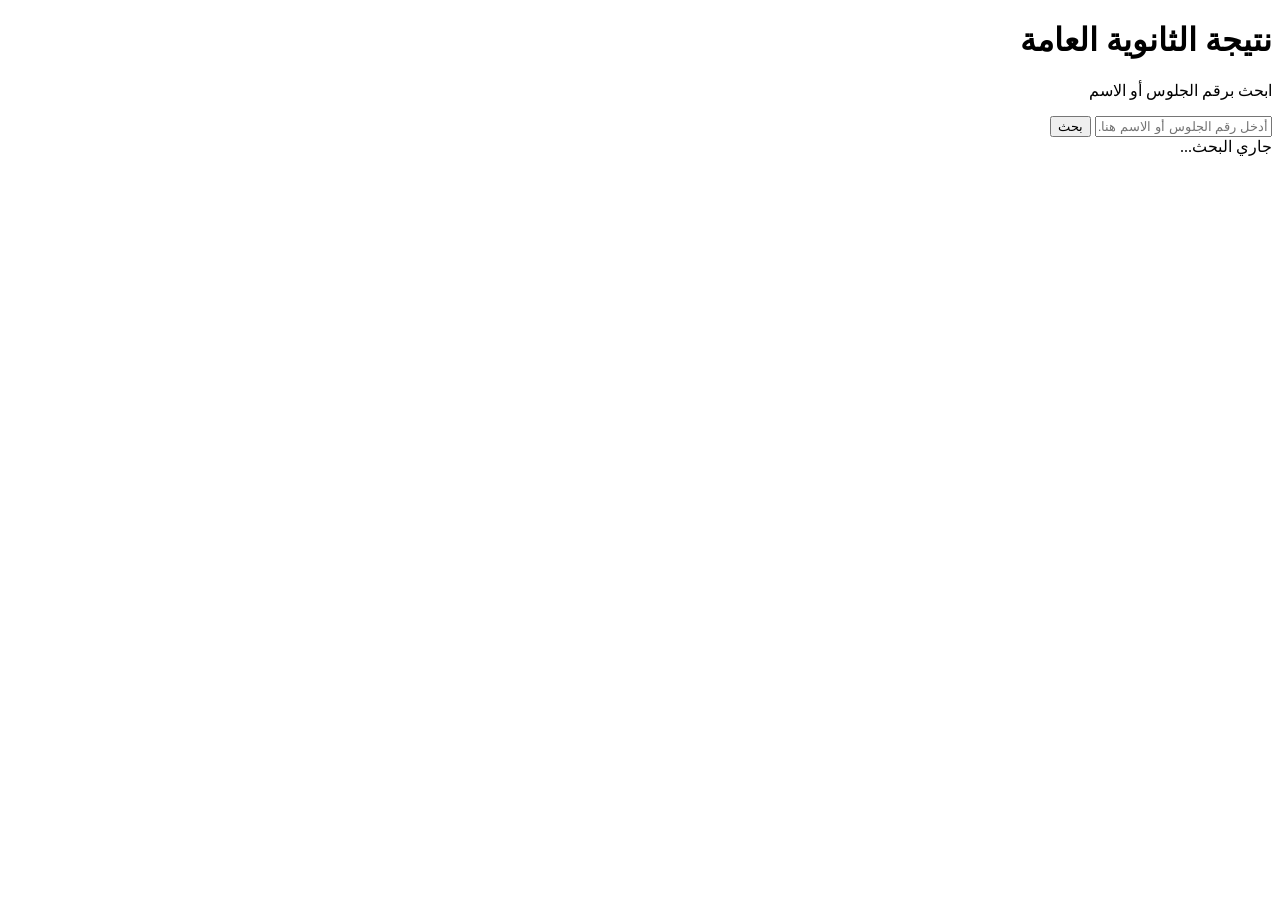
==== templates/index.html @ 68683d4f "Configure Flask to serve root and static files for Vercel preset" ====
<!DOCTYPE html>
<html lang="ar" dir="rtl">
<head>
    <meta charset="UTF-8">
    <meta name="viewport" content="width=device-width, initial-scale=1.0">
    <title>نتيجة الثانوية العامة</title>
    <link rel="stylesheet" href="{{ url_for('static', filename='style.css') }}">
    <link href="https://fonts.googleapis.com/css2?family=Cairo:wght@400;600;800&display=swap" rel="stylesheet">
</head>
<body>
    <div class="container">
        <header>
            <h1>نتيجة الثانوية العامة</h1>
            <p>ابحث برقم الجلوس أو الاسم</p>
        </header>

        <div class="search-box">
            <input type="text" id="searchInput" placeholder="أدخل رقم الجلوس أو الاسم هنا..." onkeypress="handleKeyPress(event)">
            <button onclick="performSearch()">بحث</button>
        </div>

        <div id="loading" class="hidden">جاري البحث...</div>
        
        <div id="resultsContainer"></div>
    </div>

    <script>
        function handleKeyPress(event) {
            if (event.key === 'Enter') {
                performSearch();
            }
        }

        async function performSearch() {
            const query = document.getElementById('searchInput').value.trim();
            if (!query) return;

            const loading = document.getElementById('loading');
            const resultsContainer = document.getElementById('resultsContainer');

            loading.classList.remove('hidden');
            resultsContainer.innerHTML = '';

            try {
                const response = await fetch(`/api/search?q=${encodeURIComponent(query)}`);
                const data = await response.json();

                if (data.length === 0) {
                    resultsContainer.innerHTML = '<div class="no-results">لا توجد نتائج مطابقة لبحثك</div>';
                } else {
                    data.forEach(student => {
                        const card = document.createElement('div');
                        card.className = 'result-card';
                        
                        card.innerHTML = `
                            <div class="card-header">
                                <h2>${student.arabic_name}</h2>
                                <span class="seat-no">رقم الجلوس: ${student.seating_no}</span>
                            </div>
                            <div class="card-details">
                                <div class="detail-item">
                                    <span class="label">المجموع:</span>
                                    <span class="value score">${student.total_degree}</span>
                                </div>
                                <div class="detail-item">
                                    <span class="label">الحالة:</span>
                                    <span class="value status ${student.student_case_desc && student.student_case_desc.includes('ناجح') ? 'success' : 'other'}">${student.student_case_desc}</span>
                                </div>
                            </div>
                        `;
                        resultsContainer.appendChild(card);
                    });
                }
            } catch (error) {
                console.error("Error fetching data:", error);
                resultsContainer.innerHTML = '<div class="no-results error">حدث خطأ أثناء البحث. يرجى المحاولة مرة أخرى.</div>';
            } finally {
                loading.classList.add('hidden');
            }
        }
    </script>
</body>
</html>
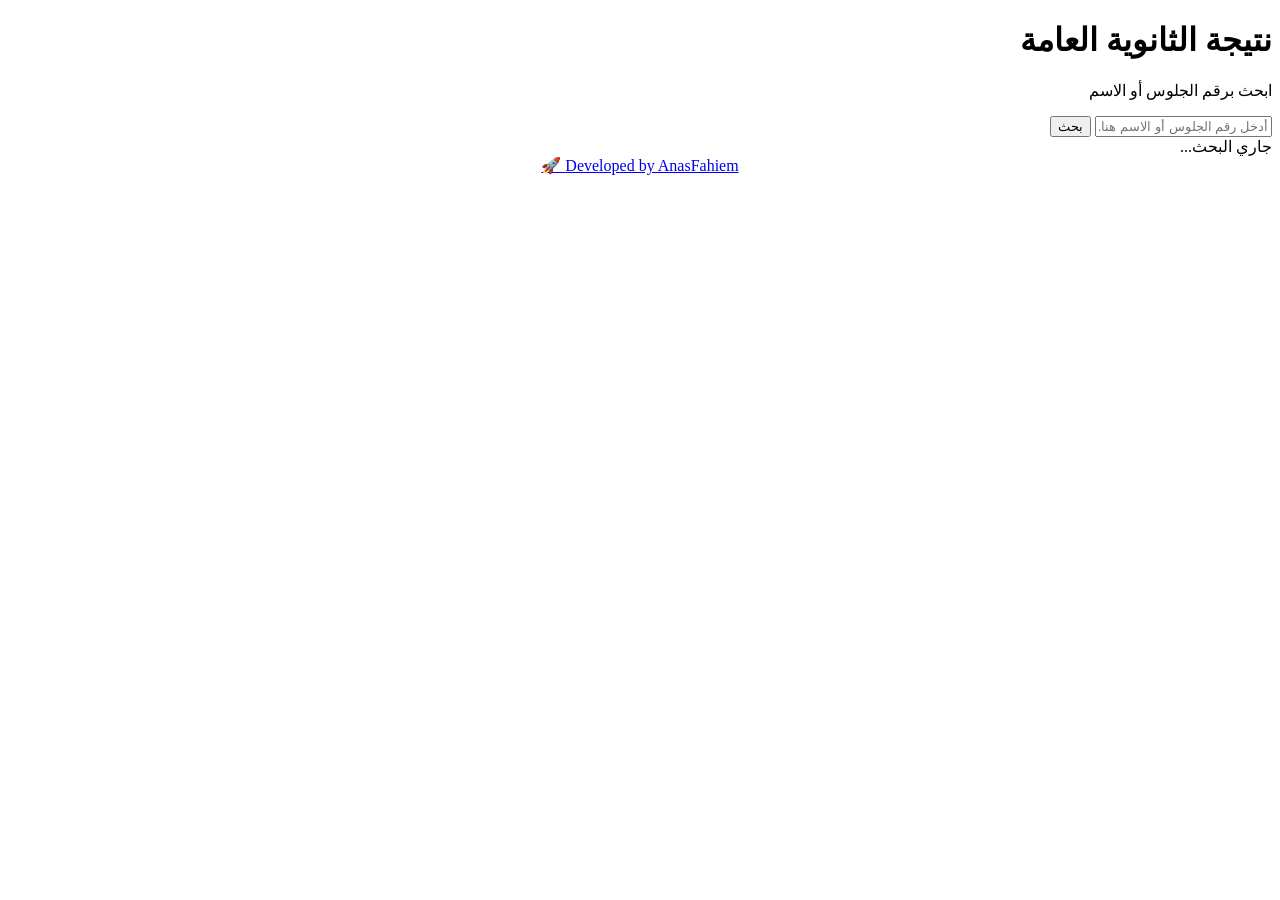
==== commit e61642f3: "Add developer footer with Github link" ====
--- a/templates/index.html
+++ b/templates/index.html
@@ -22,6 +22,12 @@
         <div id="loading" class="hidden">جاري البحث...</div>
         
         <div id="resultsContainer"></div>
+        
+        <div style="text-align: center;">
+            <a href="https://github.com/AnasFahiem" target="_blank" rel="noopener noreferrer" class="dev-footer">
+                Developed by AnasFahiem 🚀
+            </a>
+        </div>
     </div>
 
     <script>
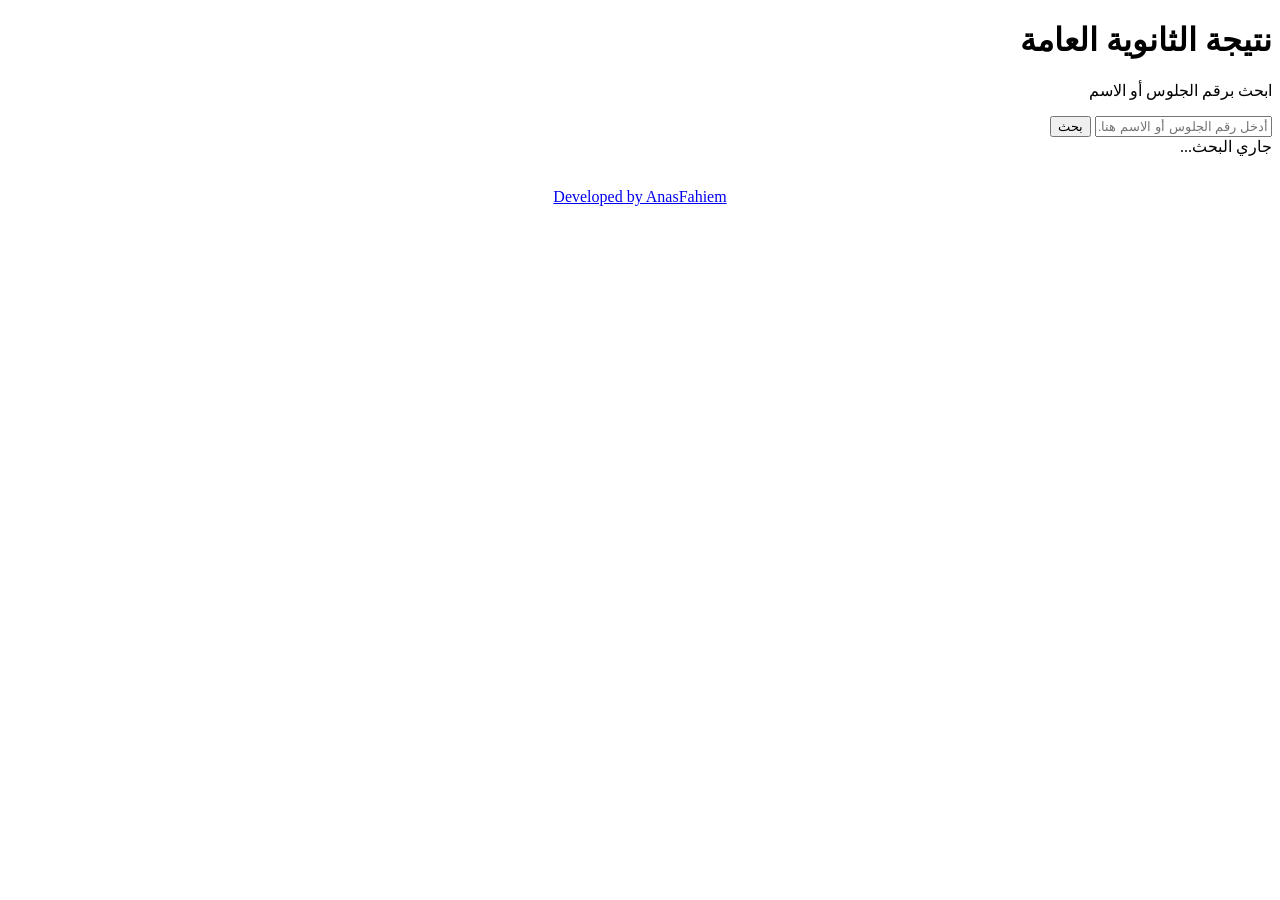
==== commit d83a4306: "Update footer to be subtle and at the bottom" ====
--- a/templates/index.html
+++ b/templates/index.html
@@ -22,12 +22,12 @@
         <div id="loading" class="hidden">جاري البحث...</div>
         
         <div id="resultsContainer"></div>
-        
-        <div style="text-align: center;">
-            <a href="https://github.com/AnasFahiem" target="_blank" rel="noopener noreferrer" class="dev-footer">
-                Developed by AnasFahiem 🚀
-            </a>
-        </div>
+    </div>
+
+    <div style="margin-top: auto; padding: 2rem 1rem 0; text-align: center;">
+        <a href="https://github.com/AnasFahiem" target="_blank" rel="noopener noreferrer" class="dev-footer">
+            Developed by AnasFahiem
+        </a>
     </div>
 
     <script>
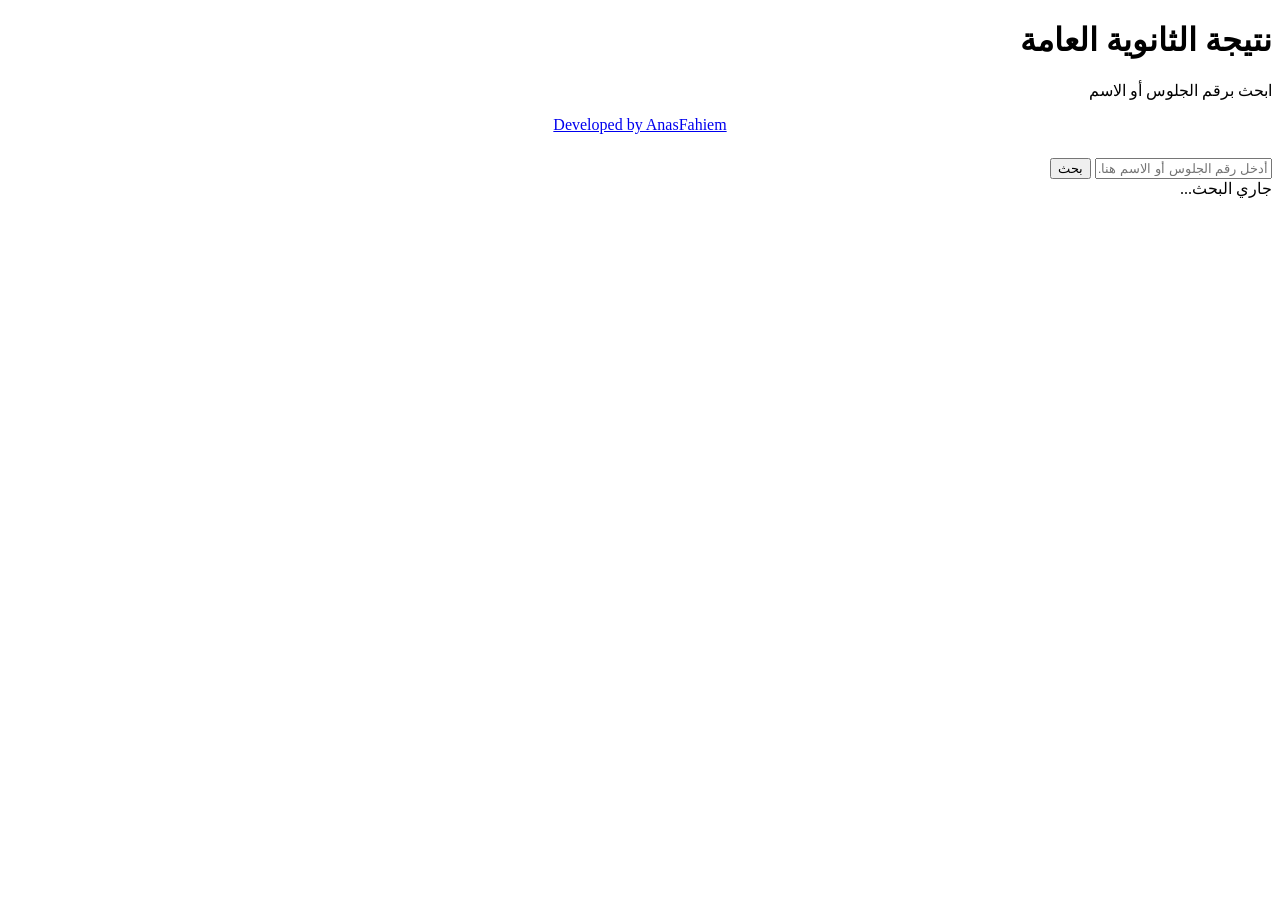
==== commit e0ff6df0: "Move developer link above search box and style it as a subtle pill" ====
--- a/templates/index.html
+++ b/templates/index.html
@@ -6,6 +6,10 @@
     <title>نتيجة الثانوية العامة</title>
     <link rel="stylesheet" href="{{ url_for('static', filename='style.css') }}">
     <link href="https://fonts.googleapis.com/css2?family=Cairo:wght@400;600;800&display=swap" rel="stylesheet">
+    <script>
+        window.va = window.va || function () { (window.vaq = window.vaq || []).push(arguments); };
+    </script>
+    <script defer src="/_vercel/insights/script.js"></script>
 </head>
 <body>
     <div class="container">
@@ -13,6 +17,12 @@
             <h1>نتيجة الثانوية العامة</h1>
             <p>ابحث برقم الجلوس أو الاسم</p>
         </header>
+
+        <div style="text-align: center; margin-bottom: 1.5rem;">
+            <a href="https://github.com/AnasFahiem" target="_blank" rel="noopener noreferrer" class="dev-link">
+                Developed by AnasFahiem
+            </a>
+        </div>
 
         <div class="search-box">
             <input type="text" id="searchInput" placeholder="أدخل رقم الجلوس أو الاسم هنا..." onkeypress="handleKeyPress(event)">
@@ -22,12 +32,6 @@
         <div id="loading" class="hidden">جاري البحث...</div>
         
         <div id="resultsContainer"></div>
-    </div>
-
-    <div style="margin-top: auto; padding: 2rem 1rem 0; text-align: center;">
-        <a href="https://github.com/AnasFahiem" target="_blank" rel="noopener noreferrer" class="dev-footer">
-            Developed by AnasFahiem
-        </a>
     </div>
 
     <script>
@@ -58,6 +62,9 @@
                         const card = document.createElement('div');
                         card.className = 'result-card';
                         
+                        const degree = parseFloat(student.total_degree);
+                        const percentage = !isNaN(degree) ? ((degree / 320) * 100).toFixed(2) + '%' : '-';
+
                         card.innerHTML = `
                             <div class="card-header">
                                 <h2>${student.arabic_name}</h2>
@@ -67,6 +74,10 @@
                                 <div class="detail-item">
                                     <span class="label">المجموع:</span>
                                     <span class="value score">${student.total_degree}</span>
+                                </div>
+                                <div class="detail-item">
+                                    <span class="label">النسبة المئوية:</span>
+                                    <span class="value score" style="color: #27ae60;" dir="ltr">${percentage}</span>
                                 </div>
                                 <div class="detail-item">
                                     <span class="label">الحالة:</span>
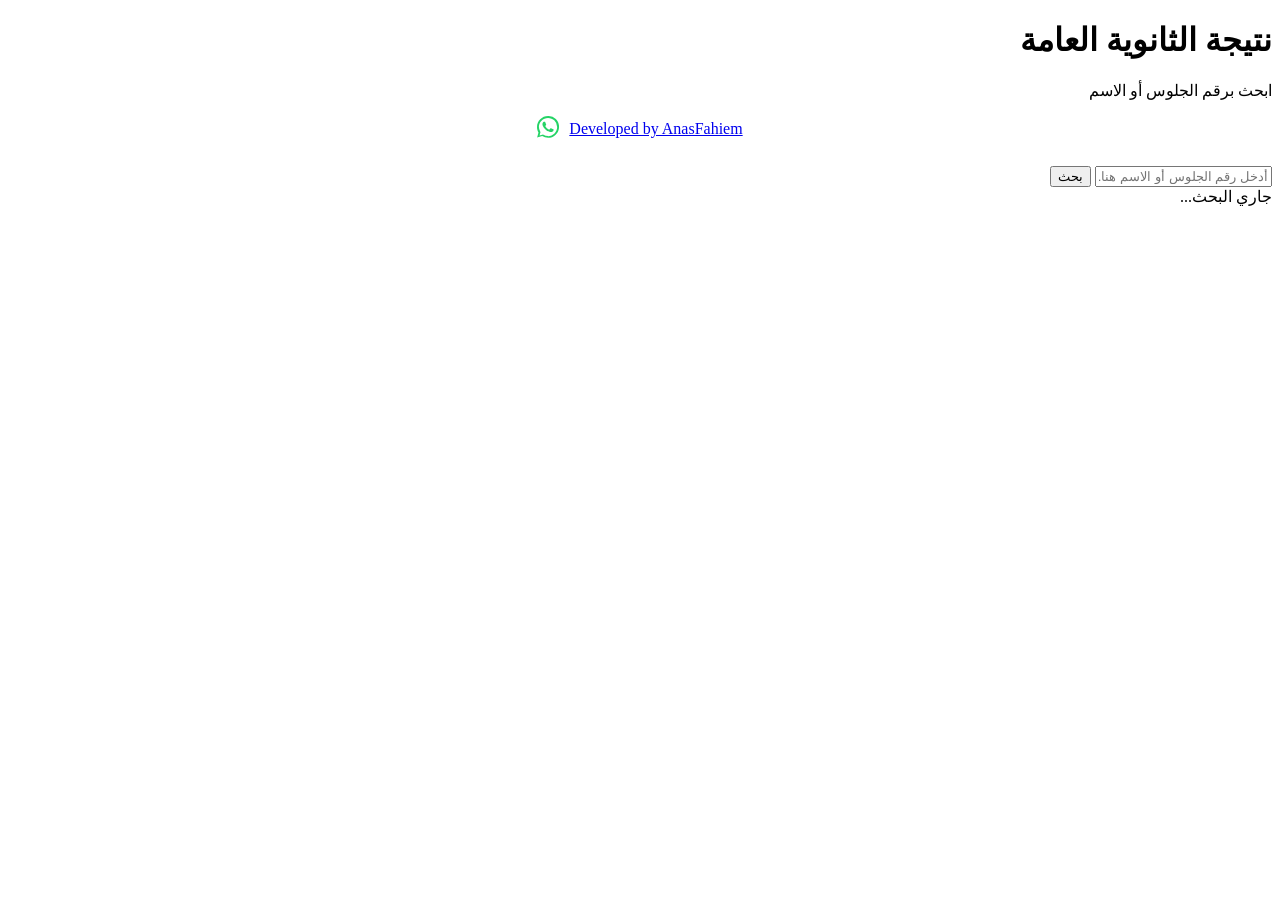
==== commit b9f7a72e: "Add WhatsApp icon next to developer link" ====
--- a/templates/index.html
+++ b/templates/index.html
@@ -18,9 +18,14 @@
             <p>ابحث برقم الجلوس أو الاسم</p>
         </header>
 
-        <div style="text-align: center; margin-bottom: 1.5rem;">
+        <div style="display: flex; justify-content: center; align-items: center; gap: 10px; margin-bottom: 1.5rem;">
             <a href="https://github.com/AnasFahiem" target="_blank" rel="noopener noreferrer" class="dev-link">
                 Developed by AnasFahiem
+            </a>
+            <a href="https://wa.me/qr/XTVA3OPTMKD6J1" target="_blank" rel="noopener noreferrer" class="social-icon" title="تواصل عبر واتساب">
+                <svg viewBox="0 0 24 24" width="22" height="22">
+                    <path fill="#25D366" d="M12.031 0C5.405 0 0 5.4 0 12.019c0 2.115.549 4.184 1.597 6.012L.15 23.36l5.485-1.439a11.954 11.954 0 006.396 1.836h.005c6.623 0 12.026-5.4 12.026-12.019 0-3.21-1.25-6.228-3.518-8.497A11.916 11.916 0 0012.031 0zm0 21.758a9.929 9.929 0 01-5.068-1.385l-.364-.216-3.766.988.995-3.668-.236-.376a9.92 9.92 0 01-1.52-5.34C2.069 6.516 6.545 2.05 12.035 2.05c2.658 0 5.158 1.036 7.037 2.915a9.917 9.917 0 012.91 7.035c-.001 5.484-4.477 9.958-9.951 9.958zm5.452-7.447c-.299-.15-1.768-.871-2.043-.97-.275-.099-.476-.15-.676.15-.2.299-.773.97-.946 1.168-.175.2-.349.225-.648.075-.299-.15-1.261-.465-2.404-1.485-.889-.794-1.488-1.776-1.663-2.075-.175-.299-.019-.462.13-.611.134-.134.299-.349.449-.524.15-.175.2-.299.299-.499.099-.2.05-.374-.025-.524-.075-.15-.676-1.626-.926-2.226-.244-.585-.492-.505-.676-.514-.175-.01-.375-.01-.575-.01s-.524.075-.798.374c-.275.299-1.048 1.023-1.048 2.493s1.073 2.893 1.222 3.092c.15.2 2.109 3.22 5.109 4.512.714.308 1.27.492 1.705.629.715.228 1.365.196 1.88.119.578-.087 1.768-.722 2.018-1.42.25-.698.25-1.296.175-1.42-.075-.125-.275-.2-.575-.35z"></path>
+                </svg>
             </a>
         </div>
 
